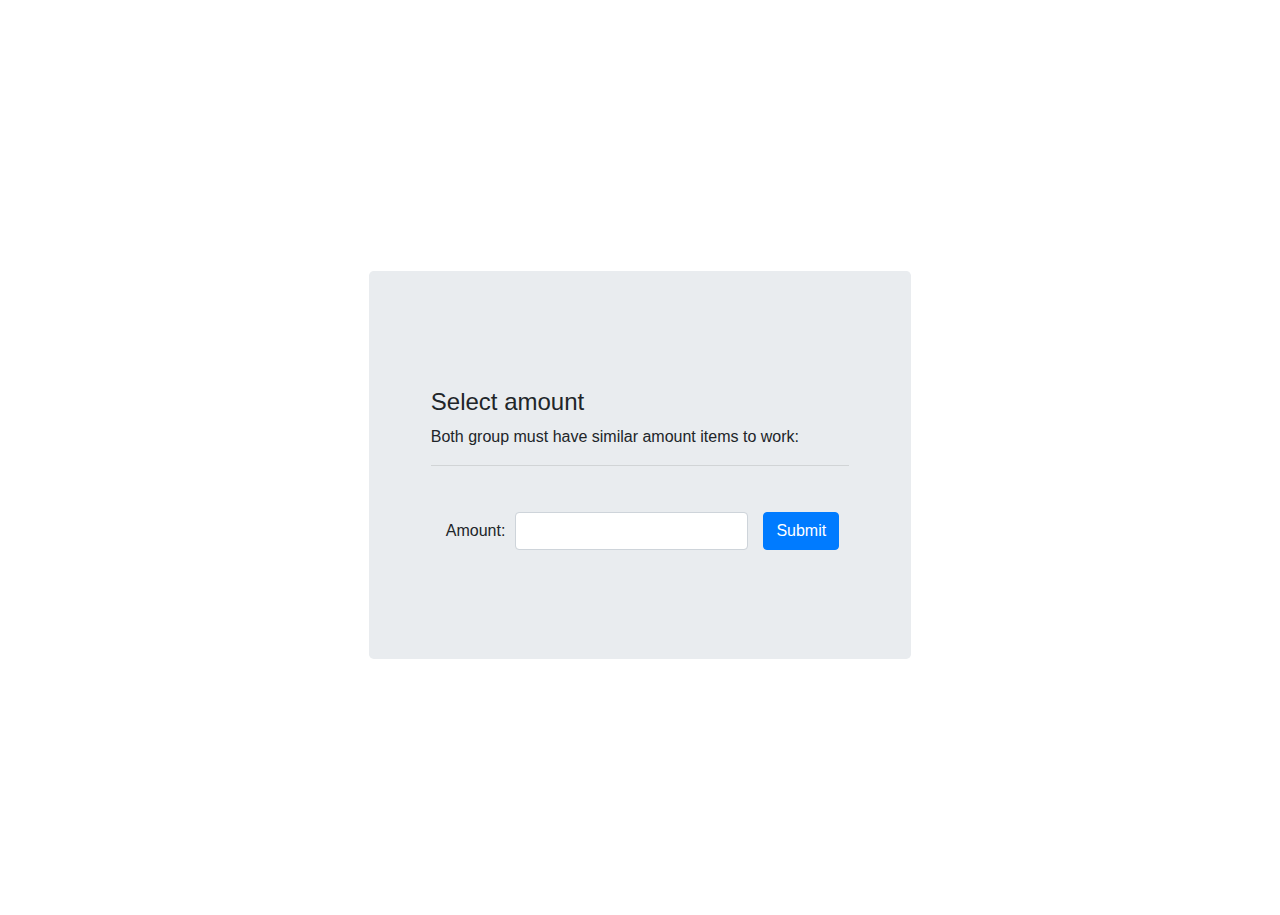
==== index.html @ f651f7fb "3" ====
<!doctype html>
<html>

<head>
    <link rel="shortcut icon" href="Lib/IMAGES/ringIco.ico" type="image/x-icon">
    <title>Picker</title>
    <link rel="stylesheet" href="Lib/CSS/bootstrap.min.css">
    <link rel="stylesheet" href="https://use.fontawesome.com/releases/v5.8.1/css/all.css">
    <link rel="stylesheet" href="CSS/main.css">
    <style>
        html,
        body {
            height: 100%;
        }

        .container,
        .row.justify-content-center.align-items-center {
            height: 100%;
            min-height: 100%;
        }
    </style>
</head>

<body>

    <div class="container h-100" id="wrapper">
        <div class="row  h-100 justify-content-center align-items-center">
            <div class="row jumbotron">
                <section>
                    <div style="height: 3vw;">
                        <div class="alert alert-danger" id="errDiv"></div>
                    </div>
                    <div class="container">
                        <!-- instructions row -->
                        <div class="row">
                            <div class="col-sm-12">
                                <h4 id="subject">Select amount</h4>
                                <p id="instructions">Both group must have similar amount items to work:</p>
                                <hr>
                            </div>
                        </div>
                        <!-- amount form -->
                        <div class="row" id="amountFormContainer">
                            <div class="col-sm-12">
                                <form class="form-inline">
                                    <div class="row">
                                        <div class="form-group">
                                            <label for="pickAmountInput">Amount:</label>
                                            <input type="number" class="form-control" id="pickAmountInput">
                                        </div>
                                    </div>
                                    <div class="row">
                                        <div>
                                            <button type="submit" id="pickAmountBtn"
                                                class="btn btn-primary">Submit</button>
                                        </div>
                                    </div>
                                </form>
                            </div>
                        </div>
                        <!-- names in groups form -->
                        <div class="row" id="submitGroupsContainer">
                            <div class="col-sm-12">
                                <form class="row col-sm-12">
                                    <div class="row col-sm-12" id="group1">
                                        <div class="col-s-12 col-m-12 col-l-12 col-xl-12">
                                            <h5>Group 1:</h5>
                                        </div>
                                    </div>
                                    <div class="row col-sm-12" id="group2">
                                        <div class="col-s-12 col-m-12 col-l-12 col-xl-12">
                                            <h5>Group 2:</h5>
                                        </div>
                                    </div>
                                    <div class="row col-sm-12">
                                        <button type="submit" id="submitGroupsBtn"
                                            class="btn btn-primary btn-block">Submit</button>
                                    </div>
                                </form>
                            </div>
                        </div>

                        <div class="row">
                            <!-- set preffered form for group 1-->
                            <div class="row col-sm-12 col-m-6 col-l-6 col-xl-6" id="rankingGroup1">
                                <h4>Group 1 members:</h4>
                            </div>

                            <!-- set preffered form for group 2-->
                            <div class="row col-sm-12 col-m-6 col-l-6 col-xl-6" id="rankingGroup2">
                                <h4>Group 2 members:</h4>
                            </div>
                        </div>



                    </div>
                </section>
            </div>
        </div>
    </div>

    <script src="Lib/JS/jquery-3.4.1.min.js"></script>
    <script src="Lib/JS/popper.min.js"></script>
    <script src="Lib/JS/bootstrap.min.js"></script>
    <script src="js/main.js" type="module"></script>
</body>

</html>
---- CSS/main.css ----
#wrapper {
  max-width: 60vw;
}

.alert {
  max-height: 2.8vw;
}

.row {
  margin: 15px 0;
}

.form-inline label {
  margin-bottom: 0;
  margin: 0 10px;
}

.form-group {
  margin: 0 5px;
}

select {
  margin-bottom: 5px;
}

#pickAmountBtn {
  margin: 0 10px;
}

.alert,
#submitGroupsContainer,
#rankingGroup1,
#rankingGroup2 {
  display: none;
}

#submitGroupsBtn {
  margin: 5px;
}

#rankingGroup1 {
  border-right: 1px solid grey;
}
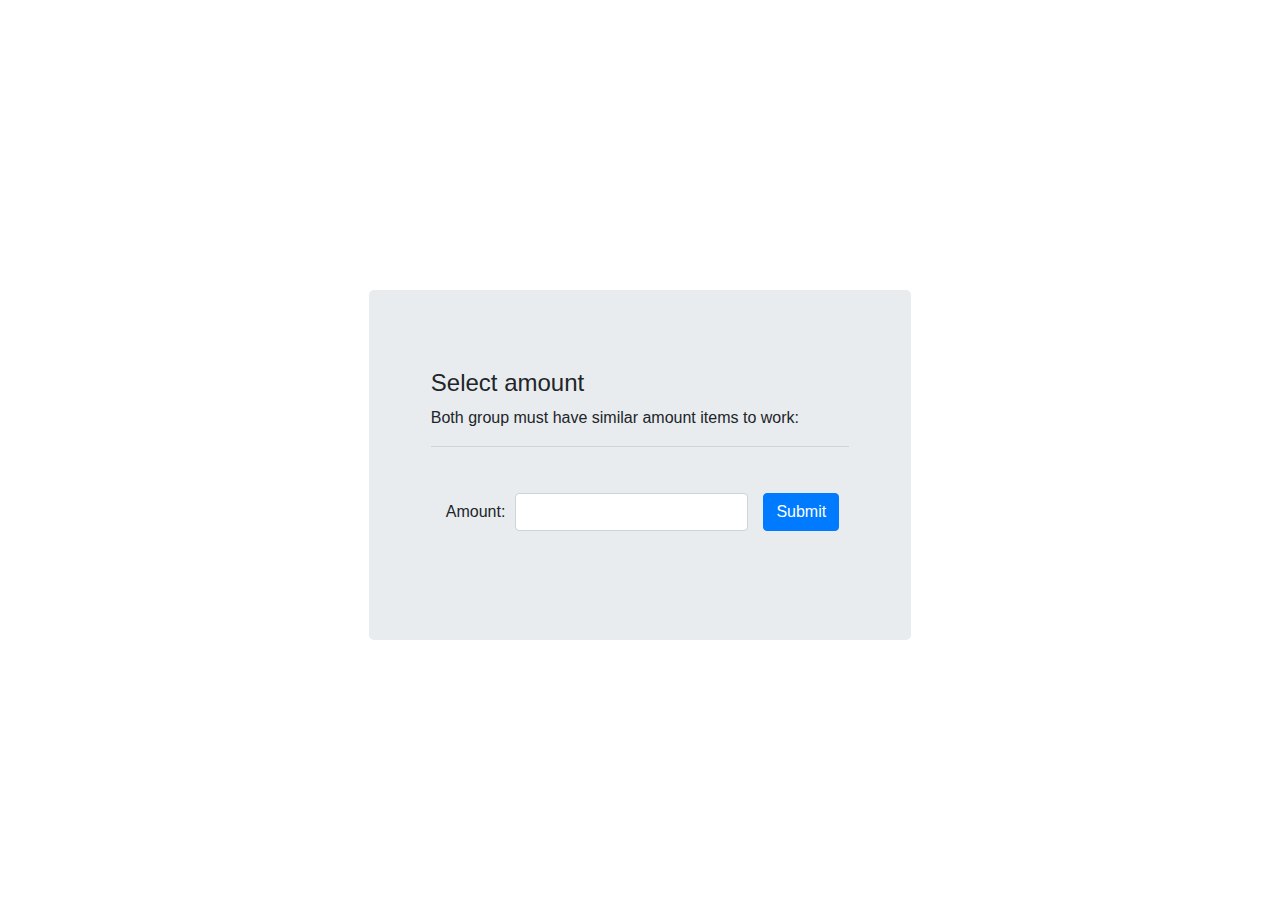
==== commit 5bce1e89: "new ver commit" ====
--- a/index.html
+++ b/index.html
@@ -2,23 +2,11 @@
 <html>
 
 <head>
-    <link rel="shortcut icon" href="Lib/IMAGES/ringIco.ico" type="image/x-icon">
-    <title>Picker</title>
-    <link rel="stylesheet" href="Lib/CSS/bootstrap.min.css">
+    <link rel="shortcut icon" href="./Lib/IMAGES/ringIco.ico" type="image/x-icon">
+    <title>Picker2</title>
+    <link rel="stylesheet" href="./Lib/CSS/bootstrap.min.css">
     <link rel="stylesheet" href="https://use.fontawesome.com/releases/v5.8.1/css/all.css">
-    <link rel="stylesheet" href="CSS/main.css">
-    <style>
-        html,
-        body {
-            height: 100%;
-        }
-
-        .container,
-        .row.justify-content-center.align-items-center {
-            height: 100%;
-            min-height: 100%;
-        }
-    </style>
+    <link rel="stylesheet" href="./CSS/main.css">
 </head>
 
 <body>
@@ -26,84 +14,98 @@
     <div class="container h-100" id="wrapper">
         <div class="row  h-100 justify-content-center align-items-center">
             <div class="row jumbotron">
-                <section>
-                    <div style="height: 3vw;">
-                        <div class="alert alert-danger" id="errDiv"></div>
+                <!-- <section> -->
+                <div style="height: 3vw;">
+                    <div class="alert alert-danger" id="errDiv"></div>
+                </div>
+                <div class="container">
+                    <!-- instructions row -->
+                    <div class="row" id="previousDataAlert">
+                        <div class="row col-sm-12">
+                            <p class="col-sm-12">DataBase has previous data!</p>
+                            <button id="previousDataAlertBtn" class="col-sm-12 btn btn-warning">Reset?</button>
+                            <hr>
+                        </div>
                     </div>
-                    <div class="container">
-                        <!-- instructions row -->
-                        <div class="row">
-                            <div class="col-sm-12">
-                                <h4 id="subject">Select amount</h4>
-                                <p id="instructions">Both group must have similar amount items to work:</p>
-                                <hr>
-                            </div>
+                    <div class="row">
+                        <div class="col-sm-12">
+                            <h4 id="subject">Select amount</h4>
+                            <p id="instructions">Both group must have similar amount items to work:</p>
+                            <hr>
                         </div>
-                        <!-- amount form -->
-                        <div class="row" id="amountFormContainer">
-                            <div class="col-sm-12">
-                                <form class="form-inline">
-                                    <div class="row">
-                                        <div class="form-group">
-                                            <label for="pickAmountInput">Amount:</label>
-                                            <input type="number" class="form-control" id="pickAmountInput">
-                                        </div>
+                    </div>
+                    <!-- amount form -->
+                    <div class="row" id="amountFormContainer">
+                        <div class="col-sm-12">
+                            <form class="form-inline">
+                                <div class="row">
+                                    <div class="form-group">
+                                        <label for="pickAmountInput">Amount:</label>
+                                        <input type="number" class="form-control" id="pickAmountInput">
                                     </div>
-                                    <div class="row">
-                                        <div>
-                                            <button type="submit" id="pickAmountBtn"
-                                                class="btn btn-primary">Submit</button>
-                                        </div>
+                                </div>
+                                <div class="row">
+                                    <div>
+                                        <button type="submit" id="pickAmountBtn" class="btn btn-primary">Submit</button>
                                     </div>
-                                </form>
-                            </div>
+                                </div>
+                            </form>
                         </div>
-                        <!-- names in groups form -->
-                        <div class="row" id="submitGroupsContainer">
-                            <div class="col-sm-12">
-                                <form class="row col-sm-12">
-                                    <div class="row col-sm-12" id="group1">
-                                        <div class="col-s-12 col-m-12 col-l-12 col-xl-12">
-                                            <h5>Group 1:</h5>
-                                        </div>
+                    </div>
+                    <!-- names in groups form -->
+                    <div class="row" id="submitGroupsContainer">
+                        <div class="col-sm-12">
+                            <form class="row col-sm-12">
+                                <div class="row col-sm-12" id="group1">
+                                    <div class="col-s-12 col-m-12 col-l-12 col-xl-12">
+                                        <h5>Group 1:</h5>
                                     </div>
-                                    <div class="row col-sm-12" id="group2">
-                                        <div class="col-s-12 col-m-12 col-l-12 col-xl-12">
-                                            <h5>Group 2:</h5>
-                                        </div>
+                                </div>
+                                <div class="row col-sm-12" id="group2">
+                                    <div class="col-s-12 col-m-12 col-l-12 col-xl-12">
+                                        <h5>Group 2:</h5>
                                     </div>
-                                    <div class="row col-sm-12">
-                                        <button type="submit" id="submitGroupsBtn"
-                                            class="btn btn-primary btn-block">Submit</button>
-                                    </div>
-                                </form>
-                            </div>
+                                </div>
+                                <div class="row col-sm-12">
+                                    <button type="submit" id="submitGroupsBtn"
+                                        class="btn btn-primary btn-block">Submit</button>
+                                </div>
+                            </form>
+                        </div>
+                    </div>
+
+                    <!-- set candidates for each person -->
+                    <div class="row" id="setCandidatesContainer">
+                        <!-- set preffered form for group 1-->
+                        <div class="row col-sm-12 col-m-6 col-l-6 col-xl-6" id="rankingGroup1">
+                            <h4>Group 1 members:</h4>
                         </div>
 
-                        <div class="row">
-                            <!-- set preffered form for group 1-->
-                            <div class="row col-sm-12 col-m-6 col-l-6 col-xl-6" id="rankingGroup1">
-                                <h4>Group 1 members:</h4>
-                            </div>
+                        <!-- set preffered form for group 2-->
+                        <div class="row col-sm-12 col-m-6 col-l-6 col-xl-6" id="rankingGroup2">
+                            <h4>Group 2 members:</h4>
+                        </div>
+                        <div class="row col-sm-12" id="rankingCalc">
+                            <p class="col-sm-10 offset-1">Submit once all candidates made unique choices</p>
+                            <button id="rankingCalcBtn" class="col-sm-12 btn btn-success btn-block">Calculate</button>
+                        </div>
+                    </div>
 
-                            <!-- set preffered form for group 2-->
-                            <div class="row col-sm-12 col-m-6 col-l-6 col-xl-6" id="rankingGroup2">
-                                <h4>Group 2 members:</h4>
-                            </div>
+                    <!-- show who's married to who -->
+                    <div class="row" id="showCouplesContainer">
+                        <div class="row" id="showCouplesOutput">
                         </div>
-
-
-
                     </div>
-                </section>
+                </div>
+                <!-- </section> -->
             </div>
         </div>
     </div>
 
-    <script src="Lib/JS/jquery-3.4.1.min.js"></script>
-    <script src="Lib/JS/popper.min.js"></script>
-    <script src="Lib/JS/bootstrap.min.js"></script>
-    <script src="js/main.js" type="module"></script>
+    <script src="./Lib/JS/jquery-3.4.1.min.js"></script>
+    <script src="./Lib/JS/popper.min.js"></script>
+    <script src="./Lib/JS/bootstrap.min.js"></script>
+    <script src="./JS/main.js" type="module"></script>
 </body>
 
 </html>--- a/CSS/main.css
+++ b/CSS/main.css
@@ -1,43 +1,73 @@
+html,
+body {
+    height: 100%;
+}
+
+.container,
+.row.justify-content-center.align-items-center {
+    height: 100%;
+    min-height: 100%;
+}
+
 #wrapper {
-  max-width: 60vw;
+    max-width: 60vw;
+}
+
+#previousDataAlert:not(button) {
+    background-color: rgb(192, 197, 201);
+    border-radius: 5px;
+    padding: 5px;
 }
 
 .alert {
-  max-height: 2.8vw;
+    max-height: 2.8vw;
 }
 
 .row {
-  margin: 15px 0;
+    margin: 15px 0;
 }
 
 .form-inline label {
-  margin-bottom: 0;
-  margin: 0 10px;
+    margin-bottom: 0;
+    margin: 0 10px;
 }
 
 .form-group {
-  margin: 0 5px;
+    margin: 0 5px;
 }
 
 select {
-  margin-bottom: 5px;
+    margin-bottom: 5px;
 }
 
 #pickAmountBtn {
-  margin: 0 10px;
+    margin: 0 10px;
 }
 
 .alert,
 #submitGroupsContainer,
 #rankingGroup1,
-#rankingGroup2 {
-  display: none;
+#rankingGroup2,
+#rankingCalc,
+#previousDataAlert,
+#showCouplesContainer {
+    display: none;
 }
 
 #submitGroupsBtn {
-  margin: 5px;
+    margin: 5px;
 }
 
-#rankingGroup1 {
+.coupleSpan {
+    background-color: white;
+    font-size: bold;
+    width: 100%;
+    margin: 5px;
+    padding: 5px;
+    border-radius: 2px;
+}
+
+
+/* #rankingGroup1 {
   border-right: 1px solid grey;
-}+} */